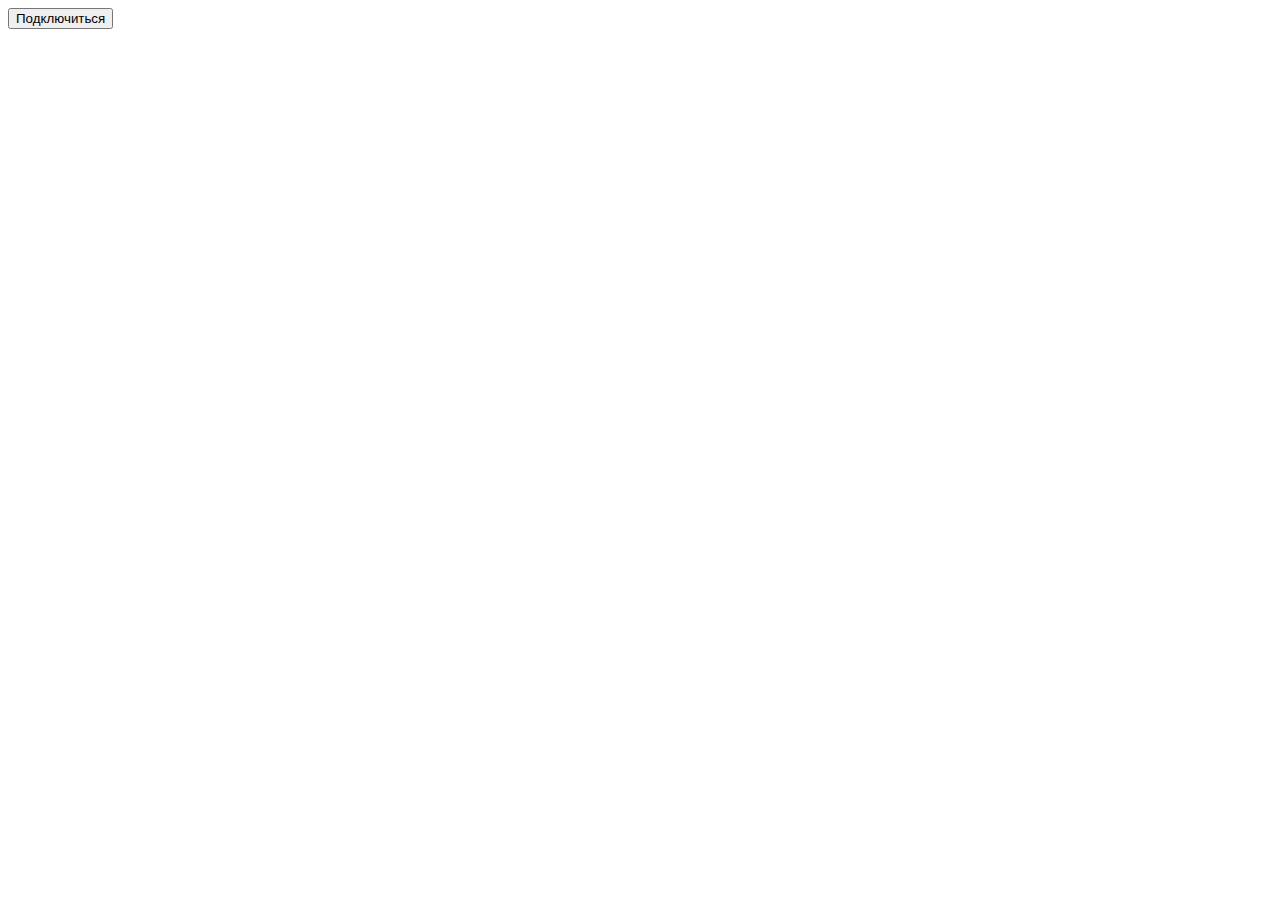
==== html/index.html @ 19723bec "first commit" ====
<!DOCTYPE html>
<html lang="ru">
  <head>
    <meta charset="UTF-8" />
    <meta name="viewport" content="width=device-width, initial-scale=1.0" />
    <link rel="stylesheet" href="./css/style.css" />
    <title>DMC MARK</title>
  </head>
  <body>
    <button id="injection">Подключиться</button>
    <script src="/js/app.js"></script>
  </body>
</html>
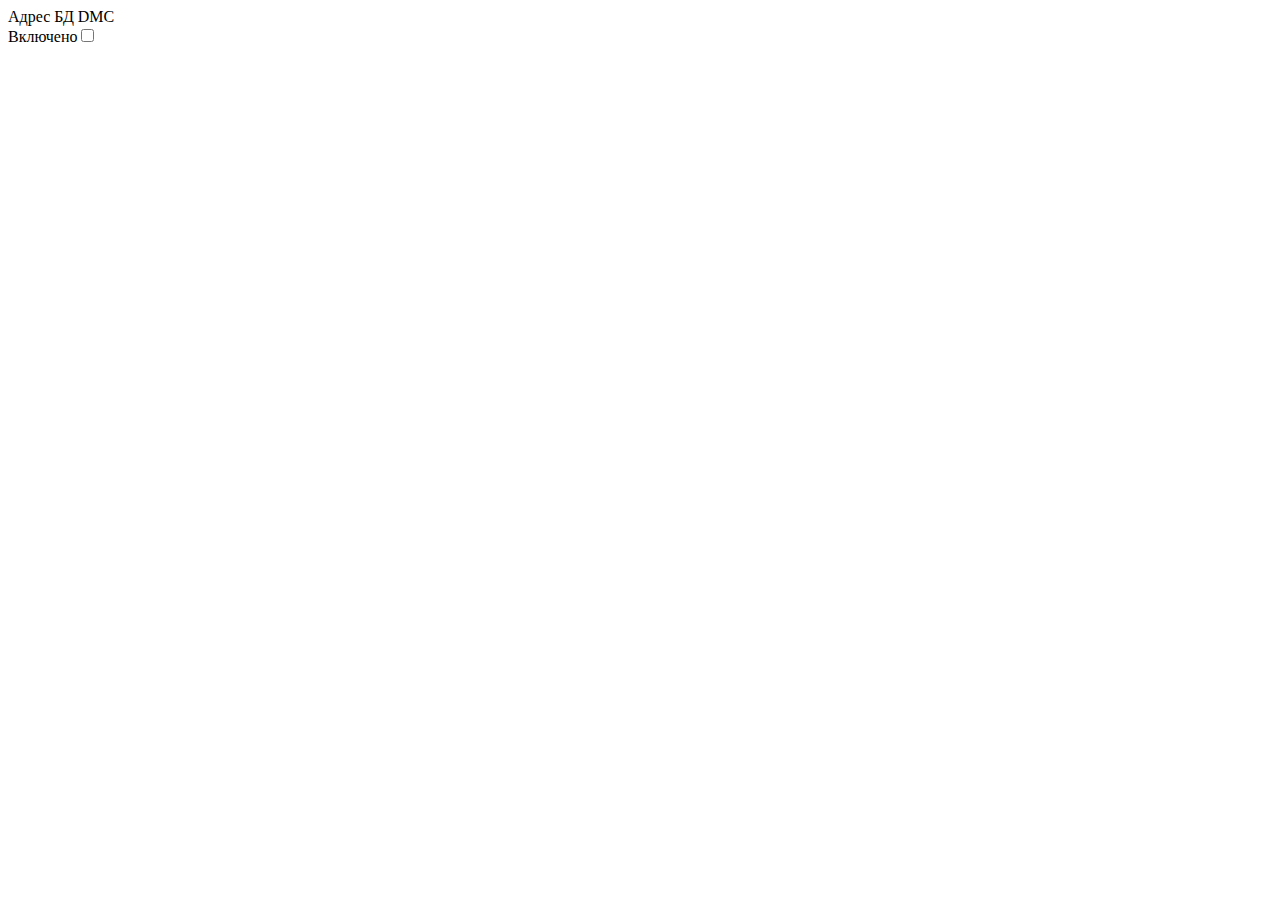
==== commit a5338cfe: "123" ====
--- a/html/index.html
+++ b/html/index.html
@@ -4,10 +4,12 @@
     <meta charset="UTF-8" />
     <meta name="viewport" content="width=device-width, initial-scale=1.0" />
     <link rel="stylesheet" href="./css/style.css" />
-    <title>DMC MARK</title>
+    <title>DMC CRPT</title>
   </head>
   <body>
-    <button id="injection">Подключиться</button>
-    <script src="/js/app.js"></script>
+    <!-- <button id="injection">Подключиться</button> -->
+    <div>Адрес БД DMC <label id="hostBD"></label></div>
+    <label>Включено<input type="checkbox" id="ex-active" /></label>
+    <script src="/js/app.js" type="module"></script>
   </body>
 </html>
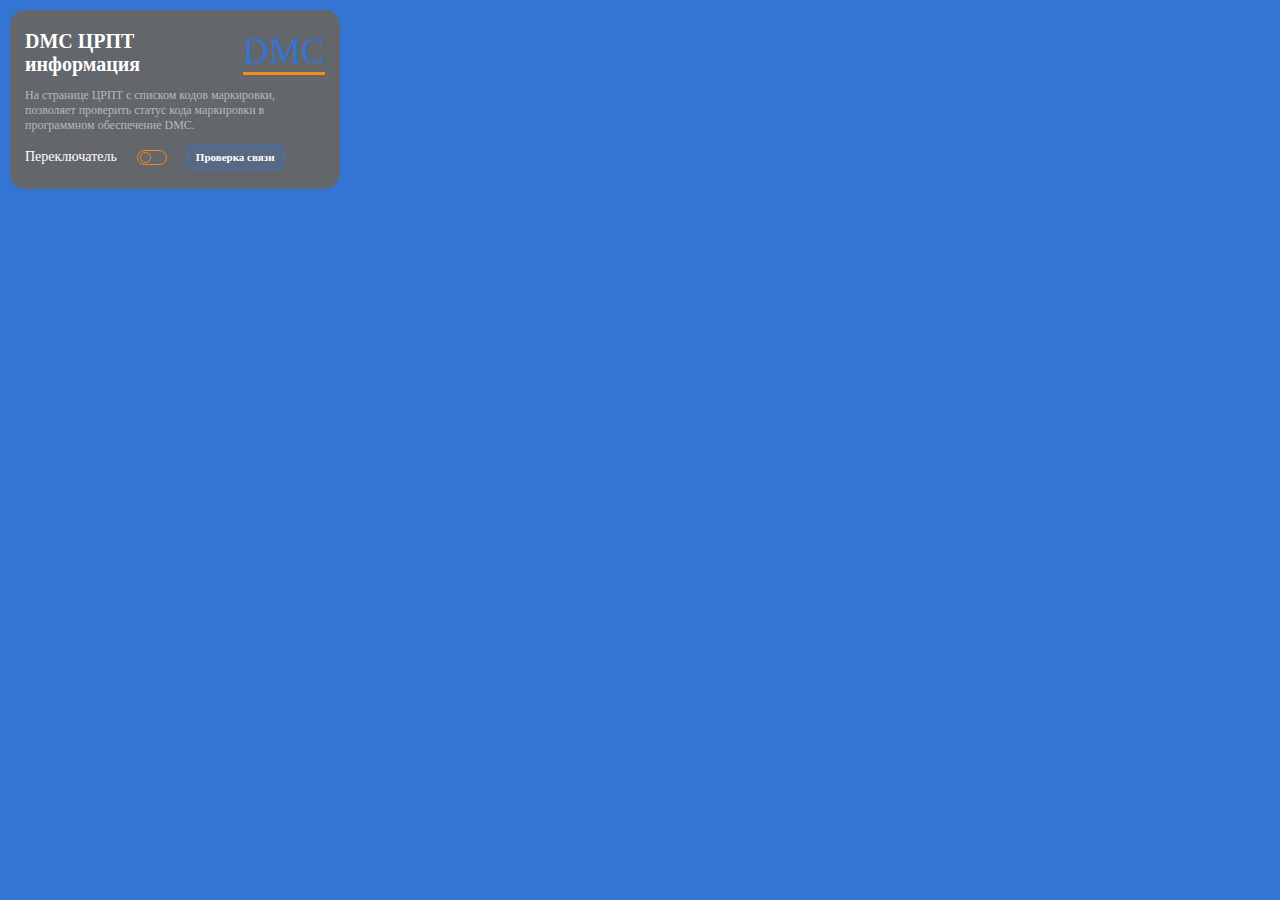
==== commit 874bc648: "alfa" ====
--- a/html/index.html
+++ b/html/index.html
@@ -3,13 +3,38 @@
   <head>
     <meta charset="UTF-8" />
     <meta name="viewport" content="width=device-width, initial-scale=1.0" />
-    <link rel="stylesheet" href="./css/style.css" />
+    <link rel="stylesheet" href="/style/index.css" />
     <title>DMC CRPT</title>
+    <style>
+      input:focus {
+        outline: 0;
+        outline-offset: 0;
+      }
+    </style>
   </head>
-  <body>
-    <!-- <button id="injection">Подключиться</button> -->
-    <div>Адрес БД DMC <label id="hostBD"></label></div>
-    <label>Включено<input type="checkbox" id="ex-active" /></label>
-    <script src="/js/app.js" type="module"></script>
+  <body class="body">
+    <div class="container">
+      <div class="ex-header">
+        <h1 class="ex-title">DMC ЦРПТ информация</h1>
+        <div class="ex-logo-container">
+          <div class="ex-logo-text">DMC</div>
+          <div class="ex-logo-line"></div>
+        </div>
+      </div>
+      <p class="ex-text">
+        На странице ЦРПТ с списком кодов маркировки, позволяет проверить статус
+        кода маркировки в программном обеспечение DMC.
+      </p>
+      <div class="ex-active-container">
+        Переключатель
+        <label class="ex-active"
+          ><input type="checkbox" id="ex-active" /><span
+            class="ex-active-span"
+          ></span
+        ></label>
+        <button id="exConnect">Проверка связи</button>
+      </div>
+      <script src="/js/app.js" type="module"></script>
+    </div>
   </body>
 </html>
--- a/style/index.css
+++ b/style/index.css
@@ -0,0 +1,150 @@
+:root {
+  --myOrange: rgb(240, 141, 27);
+}
+* {
+  list-style: none;
+  font-family: Montserrat;
+  box-sizing: border-box;
+  margin: 0;
+  -webkit-font-smoothing: antialiased;
+  -moz-osx-font-smoothing: grayscale;
+}
+a {
+  color: black;
+  text-decoration: none;
+}
+
+ul {
+  padding: 0;
+}
+.body {
+  width: 350px;
+  background: rgb(52, 116, 211);
+  margin: 0;
+  padding: 10px;
+}
+.container {
+  background: #63666a;
+  width: 100%;
+  height: 100%;
+  border-radius: 15px;
+  display: flex;
+  flex-direction: column;
+  gap: 12px;
+  padding: 20px 15px;
+  font-family: revert-layer;
+  font-size: 14px;
+  font-weight: 400;
+  color: white;
+}
+.ex-active-container {
+  display: flex;
+  gap: 20px;
+  align-items: center;
+}
+.ex-header {
+  display: flex;
+  align-items: flex-start;
+}
+.ex-title {
+  margin: 0;
+  font-size: 20px;
+}
+.ex-text {
+  font-size: 12px;
+  color: #ffffff8c;
+}
+.ex-logo-text {
+  font-size: 36px;
+  font-weight: 500;
+  color: rgb(52, 116, 211);
+}
+.ex-logo-line {
+  width: 100%;
+  height: 3px;
+  background: var(--myOrange);
+}
+.ex-active {
+  width: 30px;
+  height: 15px;
+  border-radius: 14px;
+  cursor: pointer;
+  border: 1px solid var(--myOrange);
+  padding: 0 2px 2px;
+  position: relative;
+}
+
+.ex-active-span-anim {
+  position: absolute;
+  display: block;
+  width: 11px;
+  height: 11px;
+  top: 10%;
+  border-radius: 50%;
+  border: 1px solid var(--myOrange);
+  animation: swift_deactivate 1s forwards ease;
+}
+
+.ex-active-a {
+  /* text-align: right; */
+  box-shadow: 0 0 3px 2px var(--myOrange);
+}
+
+.ex-active-span {
+  position: absolute;
+  display: block;
+  width: 11px;
+  height: 11px;
+  top: 10%;
+  border-radius: 50%;
+  border: 1px solid var(--myOrange);
+}
+
+.ex-active-span-a {
+  animation: swift_active 1s forwards ease;
+  background: var(--myOrange);
+  /* box-shadow: 0 0 3px 2px var(--myOrange); */
+}
+
+#exConnect {
+  padding: 5px 8px;
+  font-size: 11px;
+  border: 1px solid rgb(52, 116, 211);
+  border-radius: 5px;
+  background: rgb(52 116 211 / 23%);
+  color: white;
+  font-weight: 600;
+  cursor: pointer;
+  transition: all 0.3s ease-in-out;
+}
+#exConnect:hover {
+  background: rgb(52, 116, 211);
+}
+#ex-active {
+  display: none;
+}
+
+@keyframes swift_active {
+  0% {
+    box-shadow: none;
+    left: 10%;
+    background: none;
+  }
+  100% {
+    background: var(--myOrange);
+    box-shadow: 0 0 3px 2px var(--myOrange);
+    left: 50%;
+  }
+}
+@keyframes swift_deactivate {
+  0% {
+    box-shadow: none;
+    left: 50%;
+    background: var(--myOrange);
+  }
+  100% {
+    background: none;
+    box-shadow: none;
+    left: 10%;
+  }
+}
